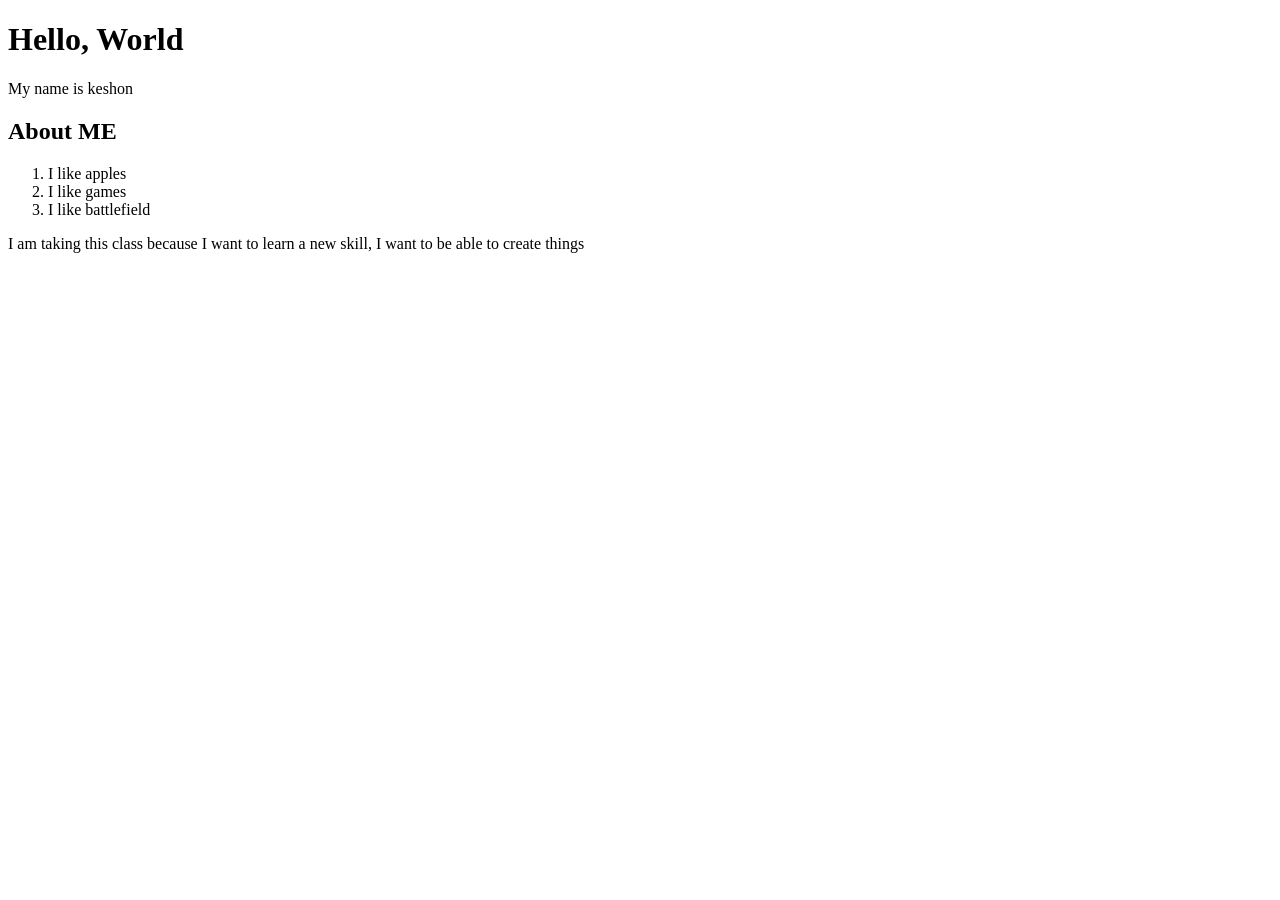
==== index.html @ 6e7af990 "First save" ====
<!DOCTYPE html>
<html lang="en">
    <head>
        <meta charset="UTF-8">
        <title>My First Webpage</title>
        <link rel="stylesheet" href="stylesheet.css">
    </head>
    <body>
        <h1>Hello, World</h1>
        <p>My name is keshon</p>
        <h2>About ME</h2>
        <ol>
            <li>I like apples</li>
            <li>I like games</li>
            <li>I like battlefield</li>
        </ol>

        <p> I am taking this class because I want to learn a new skill, I want to be able to create things</p>
    </body>
</html>
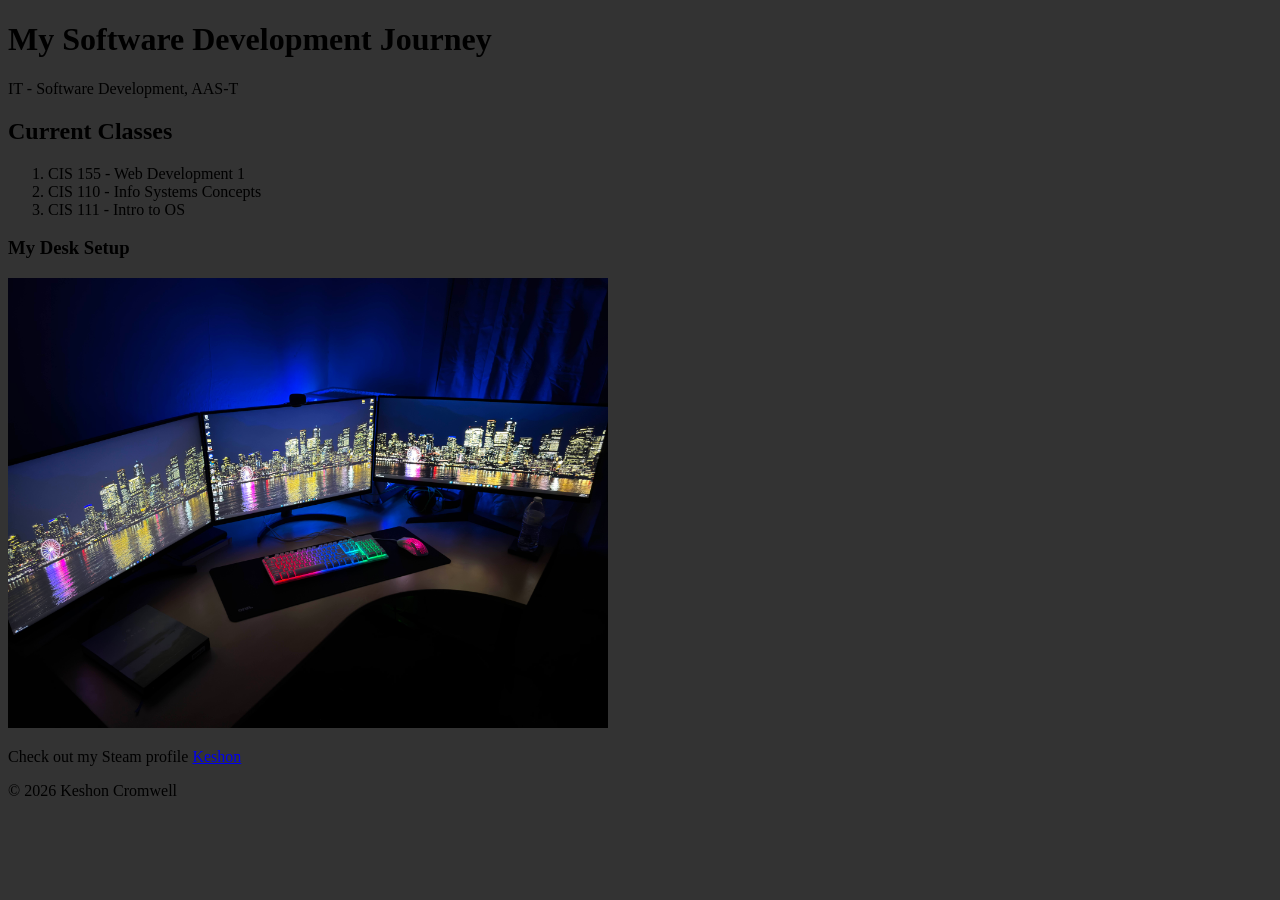
==== commit 8fdfb7a4: "Updated to my software development journey" ====
--- a/index.html
+++ b/index.html
@@ -2,19 +2,27 @@
 <html lang="en">
     <head>
         <meta charset="UTF-8">
-        <title>My First Webpage</title>
+        <title>Keshon's Website</title>
         <link rel="stylesheet" href="stylesheet.css">
     </head>
     <body>
-        <h1>Hello, World</h1>
-        <p>My name is keshon</p>
-        <h2>About ME</h2>
+            <main>
+        <h1>My Software Development Journey</h1>
+        <p>IT - Software Development, AAS-T</p>
+        <h2>Current Classes</h2>
         <ol>
-            <li>I like apples</li>
-            <li>I like games</li>
-            <li>I like battlefield</li>
+            <li>CIS 155 - Web Development 1</li>
+            <li>CIS 110 - Info Systems Concepts</li>
+            <li>CIS 111 - Intro to OS</li>
         </ol>
+        <h3>My Desk Setup</h3>
+        <img src="DeskSetup.jpg" alt="My desk setup" width="600">
 
-        <p> I am taking this class because I want to learn a new skill, I want to be able to create things</p>
+        <p>Check out my Steam profile <a href="https://steamcommunity.com/id/_keshon/">Keshon</a></p>
+            </main>
+
+            <footer>
+                <p>&copy; 2026 Keshon Cromwell</p>
+            </footer>
     </body>
 </html>
--- a/stylesheet.css
+++ b/stylesheet.css
@@ -0,0 +1,3 @@
+body {
+    background-color: #333333;
+}
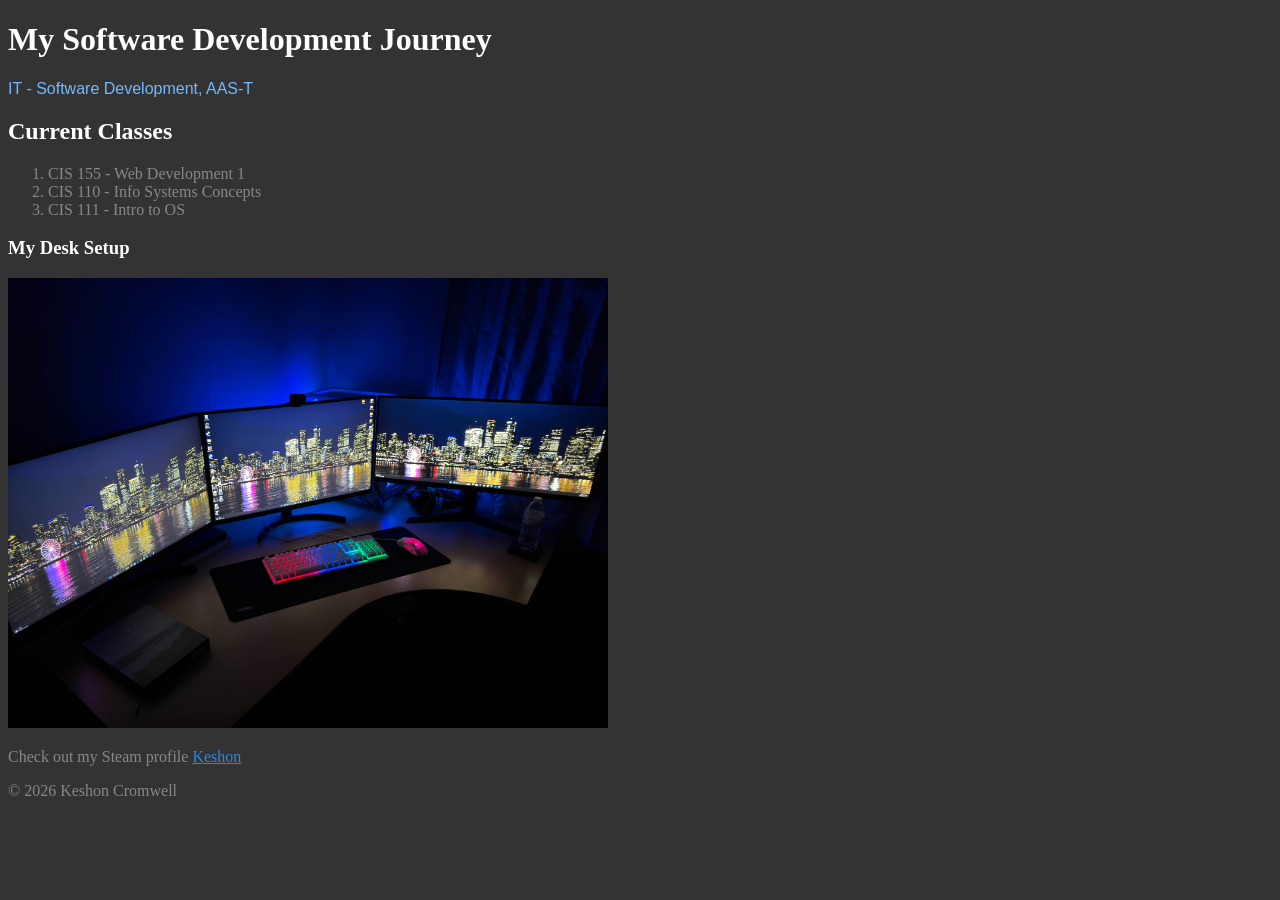
==== commit 63fe5341: "Updated with CSS" ====
--- a/index.html
+++ b/index.html
@@ -8,7 +8,7 @@
     <body>
             <main>
         <h1>My Software Development Journey</h1>
-        <p>IT - Software Development, AAS-T</p>
+        <p id="software-aas">IT - Software Development, AAS-T</p>
         <h2>Current Classes</h2>
         <ol>
             <li>CIS 155 - Web Development 1</li>
--- a/stylesheet.css
+++ b/stylesheet.css
@@ -1,3 +1,26 @@
 body {
     background-color: #333333;
+}
+#software-aas {
+    font-family: Arial;
+    font-size: 1rem;
+    color: #74b9ff;
+}
+p {
+    color: #888888;
+}
+h1, h2, h3 {
+    color: #ffffff;
+}
+ol li {
+    color: #888888;
+}
+a:link {
+    color: #2e86de;
+}
+a:visited {
+    color: #a5d1ff;
+}
+a:hover {
+    color: #ffffff;
 }
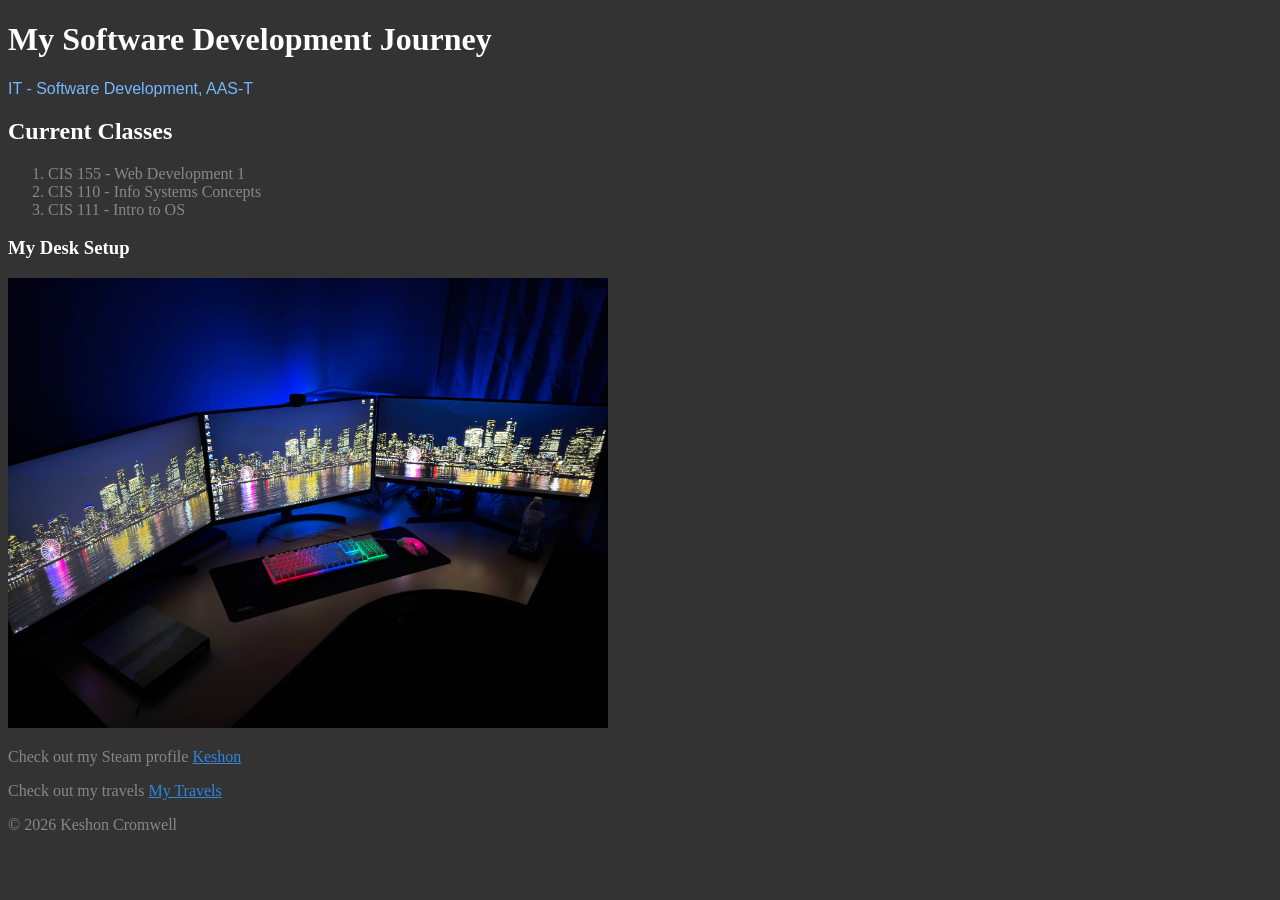
==== commit f8f5230d: "Added new pages" ====
--- a/index.html
+++ b/index.html
@@ -16,13 +16,14 @@
             <li>CIS 111 - Intro to OS</li>
         </ol>
         <h3>My Desk Setup</h3>
-        <img src="DeskSetup.jpg" alt="My desk setup" width="600">
+        <img src="img/DeskSetup.jpg" alt="My desk setup" width="600">
 
         <p>Check out my Steam profile <a href="https://steamcommunity.com/id/_keshon/">Keshon</a></p>
+        <p> Check out my travels <a href="pages/travels.html">My Travels</a></p>
             </main>
 
             <footer>
                 <p>&copy; 2026 Keshon Cromwell</p>
             </footer>
     </body>
-</html>+</html>
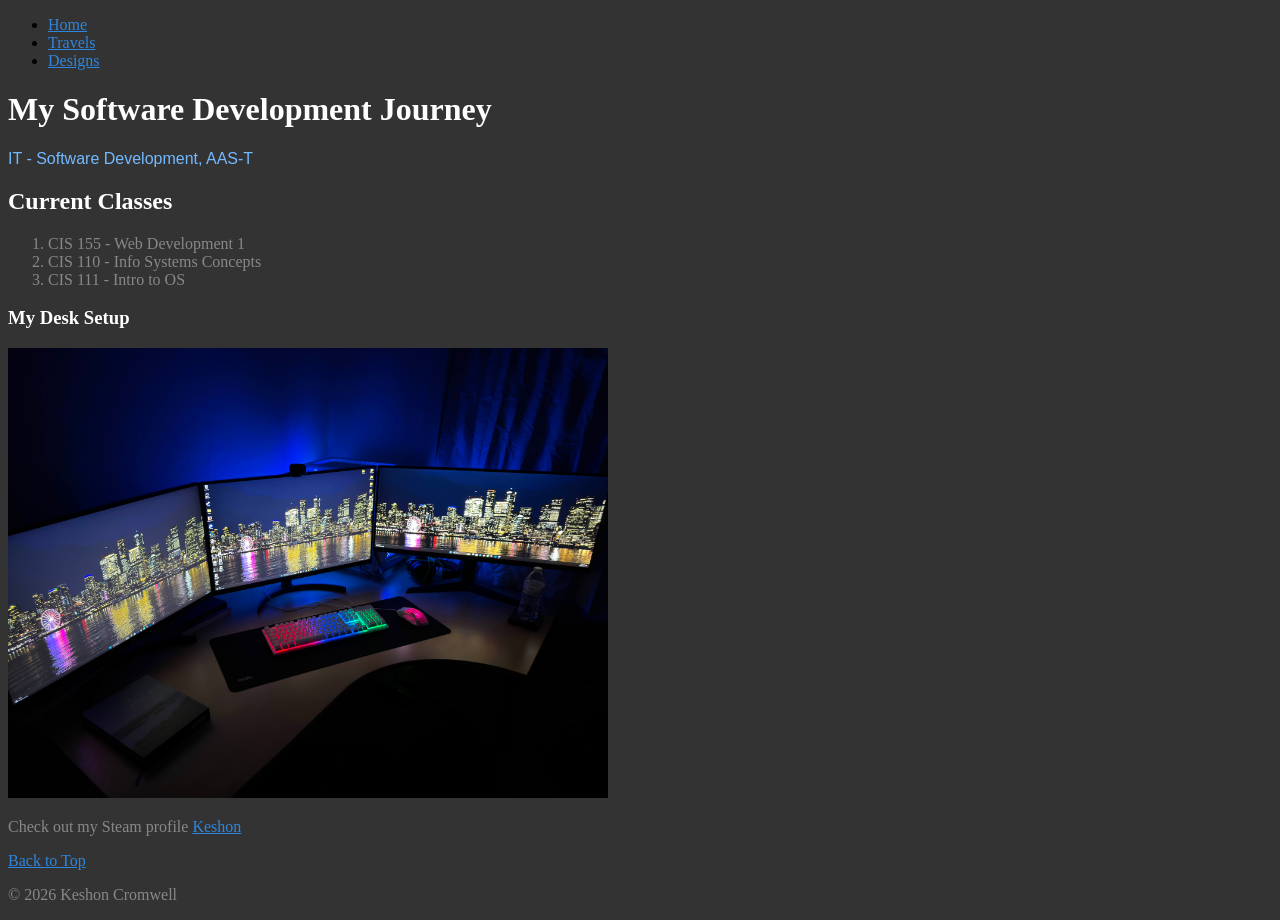
==== commit 4c09dae1: "made some changes for module 6 create your own website" ====
--- a/index.html
+++ b/index.html
@@ -1,13 +1,22 @@
 <!DOCTYPE html>
 <html lang="en">
-    <head>
-        <meta charset="UTF-8">
-        <title>Keshon's Website</title>
-        <link rel="stylesheet" href="stylesheet.css">
-    </head>
-    <body>
-            <main>
-        <h1>My Software Development Journey</h1>
+
+<head>
+    <meta charset="UTF-8">
+    <title>Keshon's Website</title>
+    <link rel="stylesheet" href="stylesheet.css">
+</head>
+
+<body>
+    <nav>
+        <ul>
+            <li><a href="index.html">Home</a></li>
+            <li><a href="pages/travels.html">Travels</a></li>
+            <li><a href="pages/designs.html">Designs</a></li>
+        </ul>
+    </nav>
+    <main>
+        <h1 id="top">My Software Development Journey</h1>
         <p id="software-aas">IT - Software Development, AAS-T</p>
         <h2>Current Classes</h2>
         <ol>
@@ -16,14 +25,15 @@
             <li>CIS 111 - Intro to OS</li>
         </ol>
         <h3>My Desk Setup</h3>
-        <img src="img/DeskSetup.jpg" alt="My desk setup" width="600">
+        <img src="img/DeskSetup.jpg" alt="My desk setup">
 
-        <p>Check out my Steam profile <a href="https://steamcommunity.com/id/_keshon/">Keshon</a></p>
-        <p> Check out my travels <a href="pages/travels.html">My Travels</a></p>
-            </main>
+        <p>Check out my Steam profile <a href="https://steamcommunity.com/id/_keshon/" target="_blank">Keshon</a></p>
+        <p><a href="#top">Back to Top</a></p>
+    </main>
 
-            <footer>
-                <p>&copy; 2026 Keshon Cromwell</p>
-            </footer>
-    </body>
-</html>
+    <footer>
+        <p>&copy; 2026 Keshon Cromwell</p>
+    </footer>
+</body>
+
+</html>
--- a/stylesheet.css
+++ b/stylesheet.css
@@ -1,26 +1,66 @@
 body {
     background-color: #333333;
 }
+
+/* This is for fluid layout */
+nav,
+main,
+footer {
+    width: 90%;
+    max-width: 1100px;
+}
+
 #software-aas {
     font-family: Arial;
     font-size: 1rem;
     color: #74b9ff;
 }
+
 p {
     color: #888888;
 }
-h1, h2, h3 {
+
+h1,
+h2,
+h3 {
     color: #ffffff;
 }
+
+img {
+    width: 600px;
+    max-width: 100%;
+    height: auto;
+}
+
 ol li {
     color: #888888;
 }
+
 a:link {
     color: #2e86de;
 }
+
 a:visited {
     color: #a5d1ff;
 }
+
 a:hover {
     color: #ffffff;
+}
+
+/* this is the first of the two media queries */
+@media screen and (max-width: 480px) {
+    h1 {
+        font-size: 1.3rem;
+        word-wrap: break-word;
+    }
+
+    nav ul {
+        padding-left: 0;
+    }
+
+    li {
+        word-wrap: break-word;
+        font-size: 0.95rem;
+    }
 }
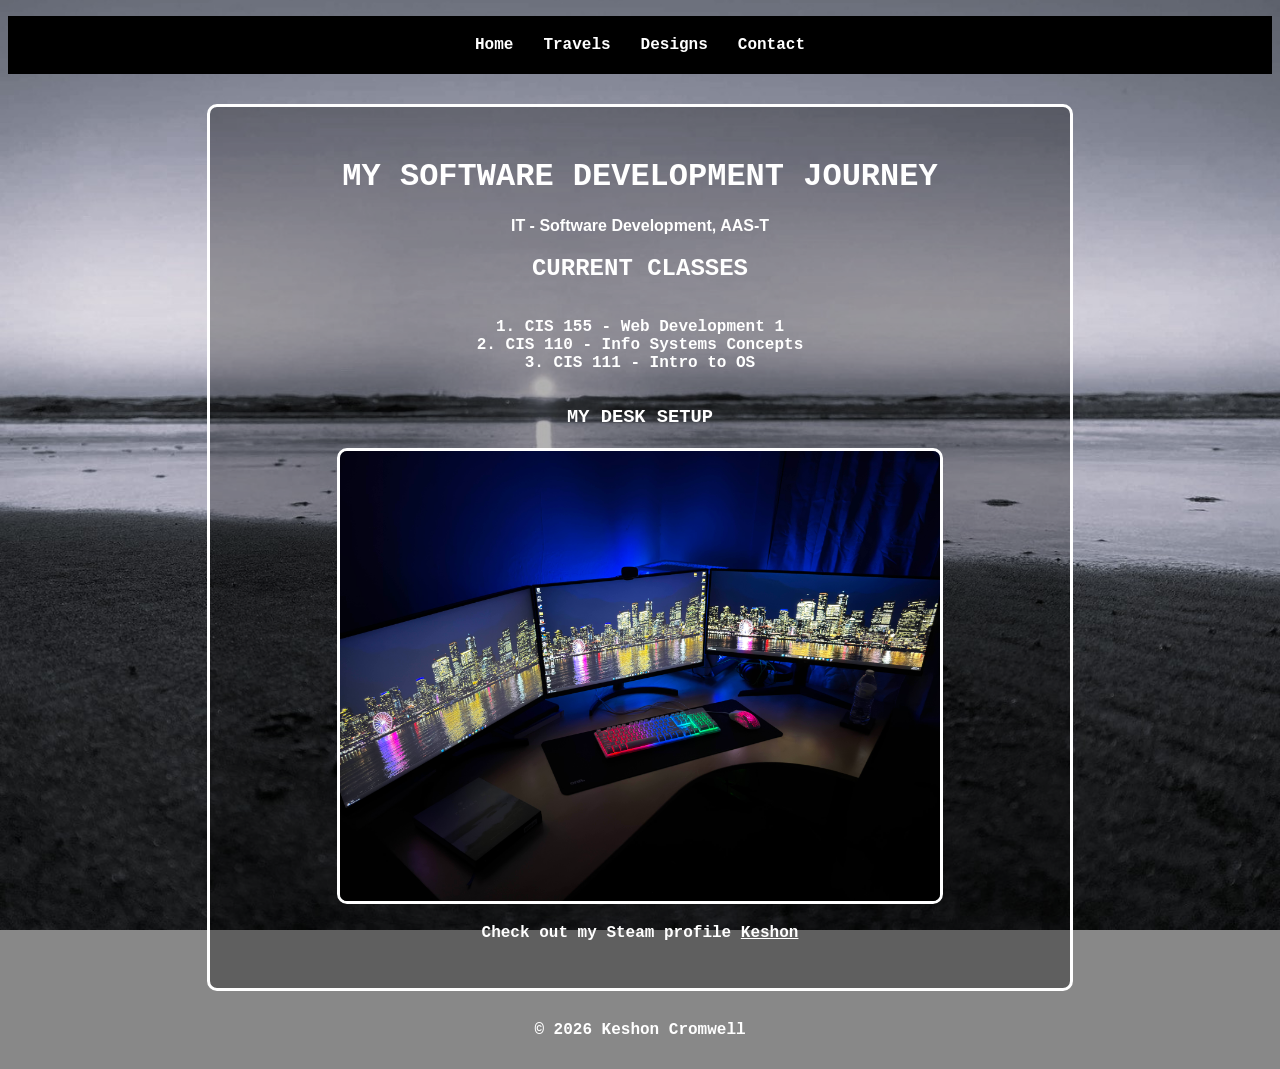
==== commit 34661435: "Final changes" ====
--- a/index.html
+++ b/index.html
@@ -4,6 +4,7 @@
 <head>
     <meta charset="UTF-8">
     <title>Keshon's Website</title>
+    <link rel="icon" type="image/x-icon" href="../img/MyLogo.png">
     <link rel="stylesheet" href="stylesheet.css">
 </head>
 
@@ -13,22 +14,22 @@
             <li><a href="index.html">Home</a></li>
             <li><a href="pages/travels.html">Travels</a></li>
             <li><a href="pages/designs.html">Designs</a></li>
+            <li><a href="pages/contact.html">Contact</a></li>
         </ul>
     </nav>
     <main>
-        <h1 id="top">My Software Development Journey</h1>
+        <h1>MY SOFTWARE DEVELOPMENT JOURNEY</h1>
         <p id="software-aas">IT - Software Development, AAS-T</p>
-        <h2>Current Classes</h2>
+        <h2>CURRENT CLASSES</h2>
         <ol>
             <li>CIS 155 - Web Development 1</li>
             <li>CIS 110 - Info Systems Concepts</li>
             <li>CIS 111 - Intro to OS</li>
         </ol>
-        <h3>My Desk Setup</h3>
+        <h3>MY DESK SETUP</h3>
         <img src="img/DeskSetup.jpg" alt="My desk setup">
 
         <p>Check out my Steam profile <a href="https://steamcommunity.com/id/_keshon/" target="_blank">Keshon</a></p>
-        <p><a href="#top">Back to Top</a></p>
     </main>
 
     <footer>
--- a/stylesheet.css
+++ b/stylesheet.css
@@ -1,28 +1,42 @@
 body {
-    background-color: #333333;
+    background-color: #888888;
+    background-image: url('BeachSunsetBlack.jpg');
+    background-repeat: no-repeat;
+    background-size: cover;
+    background-position: center;
+    background-attachment: fixed;
+    font-family: Courier;
+    font-weight: bold;
+    text-align: center;
 }
 
 /* This is for fluid layout */
-nav,
-main,
-footer {
+main, footer {
     width: 90%;
-    max-width: 1100px;
+    max-width: 800px;
+    margin: 30px auto;
+}
+
+main {
+    background-color: rgba(0, 0, 0, 0.3);
+    border: 3px solid #ffffff;
+    border-radius: 10px;
+    padding: 30px;
+    margin-top: 30px;
+    margin-bottom: 30px;
 }
 
 #software-aas {
     font-family: Arial;
     font-size: 1rem;
-    color: #74b9ff;
+    color: #ffffff;
 }
 
 p {
-    color: #888888;
+    color: #ffffff;
 }
 
-h1,
-h2,
-h3 {
+h1, h2, h3 {
     color: #ffffff;
 }
 
@@ -30,22 +44,48 @@
     width: 600px;
     max-width: 100%;
     height: auto;
+    display: block;
+    margin: 20px auto;
+    border: 3px solid #ffffff;
+    border-radius: 10px;
 }
 
 ol li {
-    color: #888888;
+    color: #ffffff;
+}
+
+ol {
+    display: inline-block;
+    text-align: center;
+    list-style-position: inside;
+    padding: 0;
 }
 
 a:link {
-    color: #2e86de;
+    color: #ffffff;
 }
 
 a:visited {
-    color: #a5d1ff;
+    color: #ffffff;
 }
 
 a:hover {
-    color: #ffffff;
+    color: #ffd700;
+}
+
+nav ul {
+    display: flex;
+    justify-content: center;
+    gap: 30px;
+    list-style-type: none;
+    padding: 20px 0;
+    background-color: #000000;
+    width: 100%;
+}
+
+nav li a {
+    text-decoration: none;
+    font-weight: bold;
 }
 
 /* this is the first of the two media queries */
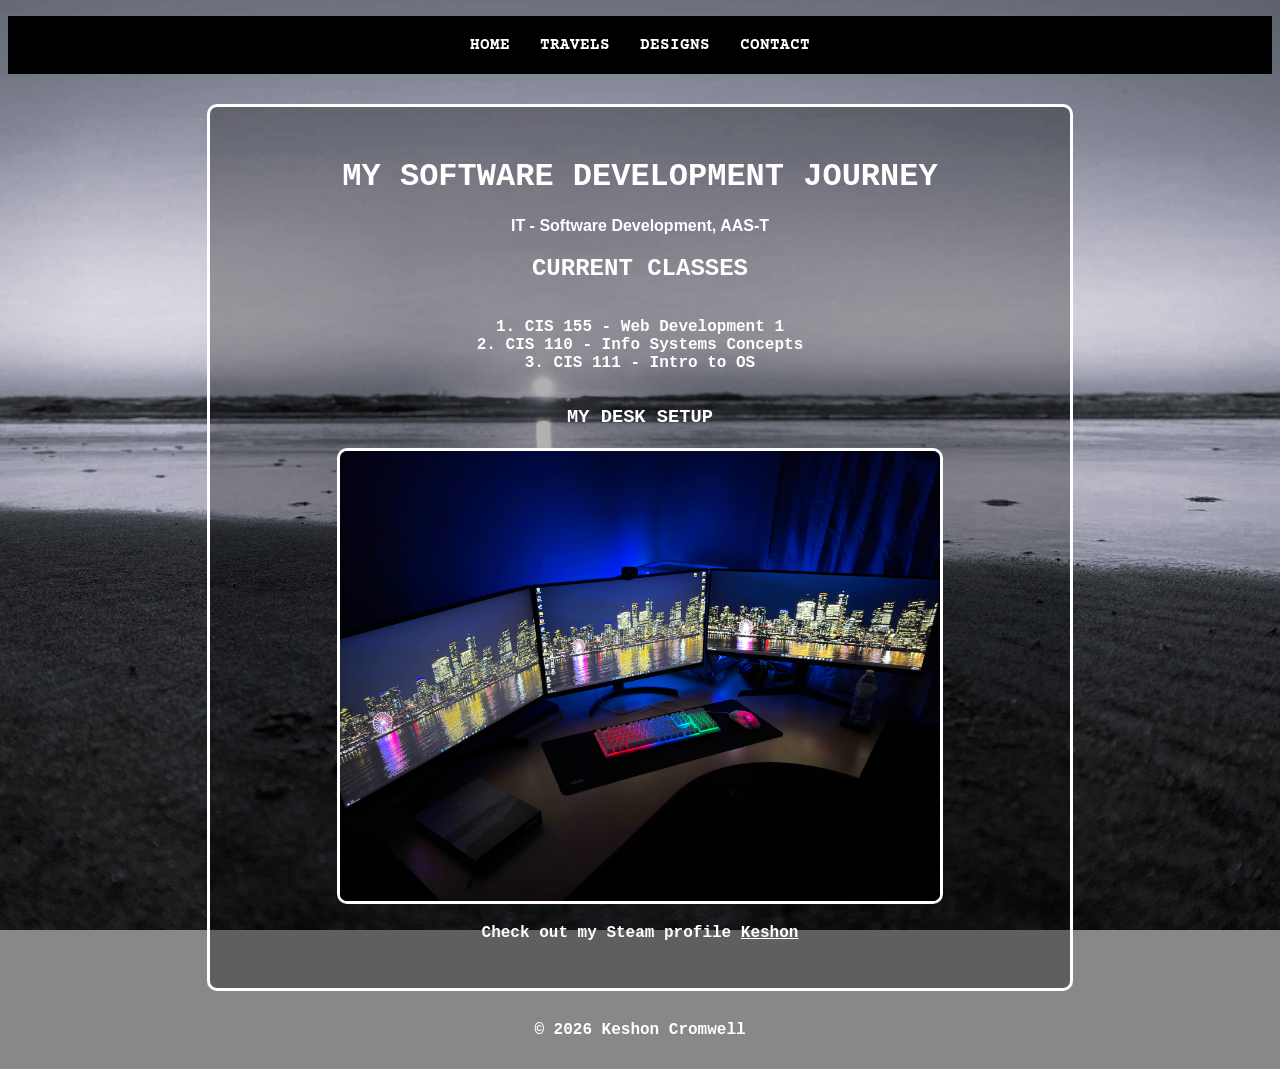
==== commit 78b7f89f: "fixed official version" ====
--- a/index.html
+++ b/index.html
@@ -6,6 +6,9 @@
     <title>Keshon's Website</title>
     <link rel="icon" type="image/x-icon" href="../img/MyLogo.png">
     <link rel="stylesheet" href="stylesheet.css">
+    <link rel="preconnect" href="https://fonts.googleapis.com">
+    <link rel="preconnect" href="https://fonts.gstatic.com" crossorigin>
+    <link href="https://fonts.googleapis.com/css2?family=Courier+Prime:ital,wght@0,400;0,700;1,400;1,700&display=swap" rel="stylesheet">
 </head>
 
 <body>
--- a/stylesheet.css
+++ b/stylesheet.css
@@ -85,7 +85,9 @@
 
 nav li a {
     text-decoration: none;
+    font-family: "Courier Prime", monospace;
     font-weight: bold;
+    text-transform: uppercase;
 }
 
 /* this is the first of the two media queries */
